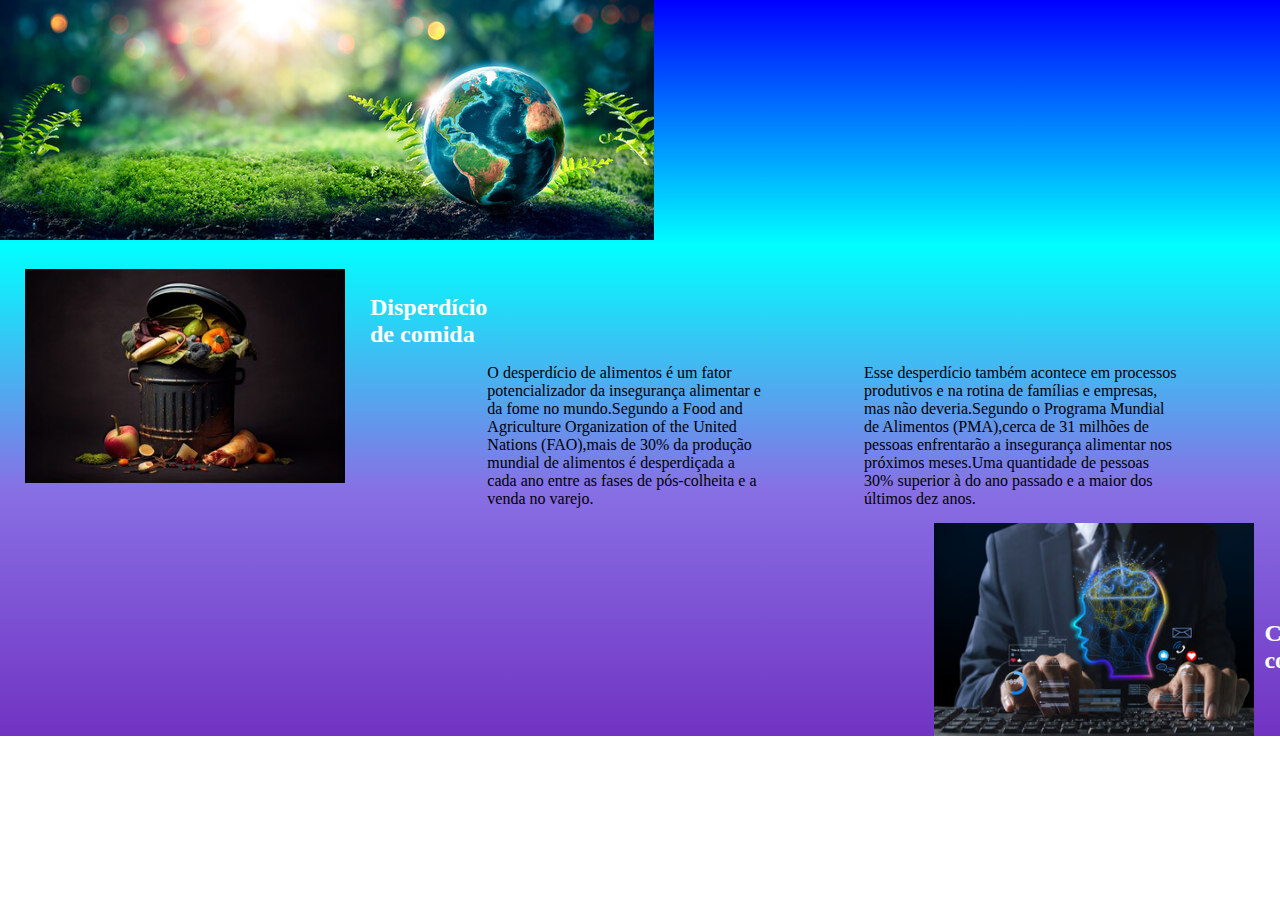
==== index.html @ c7188f94 "05052023" ====
<!DOCTYPE html>
<html lang="pt-br">
<head>
    <meta charset="UTF-8">
    <link rel="stylesheet" href="style.css">
    

    <title>Fazenda</title>
</head>
<body>
    <div class="degrade">
        <header class="cabecalho">
            <img id="planeta-terra" src="logo-tipo.jpg" alt="planeta-terra">
        </header>
    
    
            <header class="desperdicio-de-comida">
                <img id="comida-no-lixo" src="comida-disperdicio.jpg" alt="comida-disperdicando">
        
                <ul>    
                    <li class="titulo-um"> Disperdício de comida</li>
                </ul> 
            
                    <p class="paragrafo-comida-desperdicio"> O desperdício de alimentos é um fator potencializador da insegurança alimentar e da fome no mundo.Segundo a Food and Agriculture Organization of the United Nations (FAO),mais de 30% da produção mundial de alimentos é desperdiçada a cada ano entre as fases de pós-colheita e a venda no varejo.</p>
            
                        <p class="paragrafo-comida-desperdicio">Esse desperdício também acontece em processos produtivos e na rotina de famílias e empresas, mas não deveria.Segundo o Programa Mundial de Alimentos (PMA),cerca de 31 milhões de pessoas enfrentarão a insegurança alimentar nos próximos meses.Uma quantidade de pessoas 30% superior à do ano passado e a maior dos últimos dez anos.</p>
            </header>
     
    
     <header class="consumidor-consiente">
       <img class="consumidor-consi" src="consumidor-consiente.jpg" alt="consumidor-consiente">
        <ul>    
            <li class="titulo-dois"> Consumidor consiente</li>
        </ul> 
     
     </header>
    </div>
</body>
</html>
---- style.css ----
* {
    padding: 0;
    margin: 0;
  }

.degrade{
    background: linear-gradient(blue, #00FFFF, #886fe4, rgb(113, 51, 194));
}

#comida-no-lixo{
    width: 25%;
    padding: 25px;
}

h2{
    display: inline-block;
    padding:24px 0;
    color: white;
}

.desperdicio-de-comida{
    display:flex; 
}

.titulo-um{
    margin-top: 50px;
    font-weight: bold;
    color:white;
    font-size: 24px;

}

ul{
    list-style-type: none;
}

.paragrafo-comida-desperdicio{
    margin-top: 120px;
    margin-right: 100px;
    color: black;
    font-size: 16px;
}

.consumidor-consiente{
    display: flex;
    align-items: center;
    
}

.consumidor-consi{
    width: 25%;
    margin-left: 73%;
    margin-top: 15px;
    float: left;
    margin-right: 10px;
    
}

.titulo-dois{
    margin-top: 50px;
    font-weight: bold;
    color:white;
    font-size: 24px;
    text-align: left; 
}
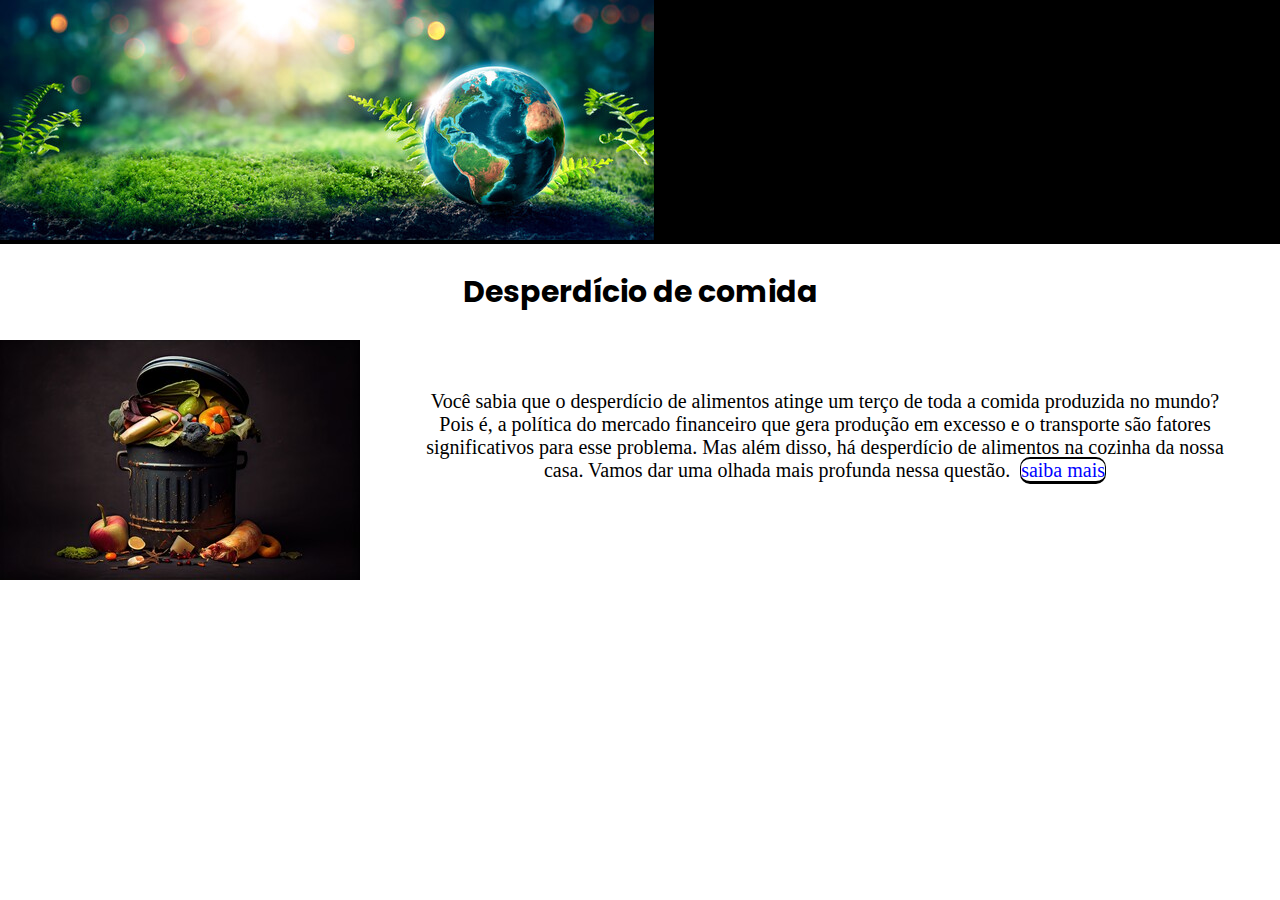
==== commit f3083d4f: "06052023" ====
--- a/index.html
+++ b/index.html
@@ -1,39 +1,24 @@
 <!DOCTYPE html>
 <html lang="pt-br">
-<head>
-    <meta charset="UTF-8">
-    <link rel="stylesheet" href="style.css">
-    
-
-    <title>Fazenda</title>
-</head>
-<body>
-    <div class="degrade">
-        <header class="cabecalho">
-            <img id="planeta-terra" src="logo-tipo.jpg" alt="planeta-terra">
-        </header>
-    
-    
-            <header class="desperdicio-de-comida">
-                <img id="comida-no-lixo" src="comida-disperdicio.jpg" alt="comida-disperdicando">
-        
-                <ul>    
-                    <li class="titulo-um"> Disperdício de comida</li>
-                </ul> 
-            
-                    <p class="paragrafo-comida-desperdicio"> O desperdício de alimentos é um fator potencializador da insegurança alimentar e da fome no mundo.Segundo a Food and Agriculture Organization of the United Nations (FAO),mais de 30% da produção mundial de alimentos é desperdiçada a cada ano entre as fases de pós-colheita e a venda no varejo.</p>
-            
-                        <p class="paragrafo-comida-desperdicio">Esse desperdício também acontece em processos produtivos e na rotina de famílias e empresas, mas não deveria.Segundo o Programa Mundial de Alimentos (PMA),cerca de 31 milhões de pessoas enfrentarão a insegurança alimentar nos próximos meses.Uma quantidade de pessoas 30% superior à do ano passado e a maior dos últimos dez anos.</p>
-            </header>
-     
-    
-     <header class="consumidor-consiente">
-       <img class="consumidor-consi" src="consumidor-consiente.jpg" alt="consumidor-consiente">
-        <ul>    
-            <li class="titulo-dois"> Consumidor consiente</li>
-        </ul> 
-     
-     </header>
-    </div>
-</body>
+    <head>
+        <meta charset="UTF-8">
+        <link rel="stylesheet" href="style.css">
+        <link rel="preconnect" href="https://fonts.googleapis.com">
+        <link rel="preconnect" href="https://fonts.gstatic.com" crossorigin>
+        <link href="https://fonts.googleapis.com/css2?family=Oswald&family=Poppins&display=swap" rel="stylesheet">
+        <title>Site PR</title>
+    </head>
+    <body>
+        <header class="cabecalho-principal">
+            <img class="planeta-terra" src="logo-tipo.jpg" alt="mundo">
+         </header>
+            <h2 class="titulo">Desperdício de comida</h2>
+                <div class="junto">
+                 <img class="comida-desperdicio" src="comida-disperdicio.jpg" alt="comida-no-lixo">
+                     <p class="conteudo-desperdicio-alimento1">Você sabia que o desperdício de alimentos atinge um terço de toda a comida produzida no mundo?</p>
+                     <p class="conteudo-desperdicio-alimento">Pois é, a política do mercado financeiro que gera produção em excesso e o transporte são fatores</p>
+                     <p class="conteudo-desperdicio-alimento">significativos para esse problema. Mas além disso, há desperdício de alimentos na cozinha da nossa</p>
+                     <p class="conteudo-desperdicio-alimento">casa. Vamos dar uma olhada mais profunda nessa questão. <a href="desperdicio.html">saiba mais</a></p>
+                </div>
+    </body>
 </html>--- a/style.css
+++ b/style.css
@@ -3,63 +3,657 @@
     margin: 0;
   }
 
-.degrade{
-    background: linear-gradient(blue, #00FFFF, #886fe4, rgb(113, 51, 194));
-}
-
-#comida-no-lixo{
-    width: 25%;
+
+
+.titulo{
+    text-align: center;
+    font-size: 30px;
     padding: 25px;
-}
-
-h2{
-    display: inline-block;
-    padding:24px 0;
-    color: white;
-}
-
-.desperdicio-de-comida{
-    display:flex; 
-}
-
-.titulo-um{
-    margin-top: 50px;
-    font-weight: bold;
-    color:white;
-    font-size: 24px;
-
-}
-
-ul{
-    list-style-type: none;
-}
-
-.paragrafo-comida-desperdicio{
-    margin-top: 120px;
-    margin-right: 100px;
-    color: black;
-    font-size: 16px;
-}
-
-.consumidor-consiente{
-    display: flex;
-    align-items: center;
-    
-}
-
-.consumidor-consi{
-    width: 25%;
-    margin-left: 73%;
-    margin-top: 15px;
+    font-family: 'Oswald', sans-serif;
+    font-family: 'Poppins', sans-serif;
+}
+
+.cabecalho-principal{
+    background: black;
+}
+
+.junto{
+    overflow: auto;
+
+}
+
+.comida-desperdicio{
     float: left;
     margin-right: 10px;
-    
-}
-
-.titulo-dois{
+}
+
+.conteudo-desperdicio-alimento1{
+    font-size: 20px;
     margin-top: 50px;
-    font-weight: bold;
-    color:white;
-    font-size: 24px;
-    text-align: left; 
-}+    text-align: center;
+}
+
+.conteudo-desperdicio-alimento{
+    font-size: 20px;
+    text-align: center;
+}
+
+.cabecalho-comida{
+    background: black;
+}
+
+.logo-alimento{
+    width: 350px;
+}
+
+.conteudo-definicao{
+    text-align: center;
+    font-size: 17px;
+    font-family: Arial, Helvetica, sans-serif;
+    font-size: 16px;
+    margin-bottom: 1em;
+   
+    text-align: justify;
+    text-indent: 1em;
+    padding: 0.5em 0;
+    margin-left: 5px;
+}
+
+.informacao-comida{
+    font-size: 17px;
+    margin-top: 10px;
+  
+}
+
+a:link {
+    color: blue;
+  }
+  
+  a:visited {
+    color: purple;
+  }
+  
+  a:focus {
+    color: red;
+  }
+  
+  a:hover {
+    color: green;
+  }
+  
+  a {
+    text-decoration: underline;
+  }
+  
+  a:hover {
+    text-decoration: none;
+  }
+
+  a {
+    border: 1px solid black;
+  }
+
+  a{
+    margin-left: 5px;
+   
+  }
+  
+  a {
+    transition: color 0.3s ease;
+  }
+  
+  a:hover {
+    color: rgb(0, 255, 34);
+  }
+  a {
+    color: inherit;
+}
+
+
+a:hover {
+    border-color: rgb(221, 132, 73);
+}  
+
+a {
+    border-width: 2px 1px 3px 1px;
+    border-radius: 10px;
+}
+
+li{
+    padding: 5px;
+}
+
+a {
+    text-decoration: none;
+  }
+
+  .definicao-titulo-comida {
+    text-align: center;
+    position: relative;
+  }
+  .definicao-titulo-comida:before,
+  .definicao-titulo-comida:after {
+    content: "";
+    width: 43%;
+    height: 5px;
+    background: #26e443;
+    position: absolute;
+    top: 50%;
+  }
+  .definicao-titulo-comida:before {
+    left: 0;
+  }
+  .definicao-titulo-comida:after {
+    right: 0;
+  }
+  
+ .definicao-titulo-comida{
+    font-family:Verdana, Geneva, Tahoma, sans-serif
+  }
+
+.definicao-titulo-comida{
+    font-size: 30px;
+    font-family: 'Oswald', sans-serif;
+    font-family: 'Poppins', sans-serif;
+}
+
+.estatistica-titulo-comida {
+    text-align: center;
+    position: relative;
+  }
+  .estatistica-titulo-comida:before,
+  .estatistica-titulo-comida:after {
+    content: "";
+    width: 32%;
+    height: 5px;
+    background: #26e443;
+    position: absolute;
+    top: 50%;
+  }
+  .estatistica-titulo-comida:before {
+    left: 0;
+  }
+  .estatistica-titulo-comida:after {
+    right: 0;
+  }
+  
+ .estatistica-titulo-comida{
+    font-family:Verdana, Geneva, Tahoma, sans-serif
+  }
+
+.estatistica-titulo-comida{
+    font-size: 30px;
+    font-family: 'Oswald', sans-serif;
+    font-family: 'Poppins', sans-serif;
+}
+
+.conteudo-estatistica{
+    text-align: center;
+    font-size: 17px;
+    font-family: Arial, Helvetica, sans-serif;
+    font-size: 16px;
+    margin-bottom: 1em;
+    
+    text-indent: 1em;
+    padding: 0.5em 0;
+}
+
+.conteudo-estatistica-continuacao{
+    text-align: center;
+    font-size: 17px;
+    font-family: Arial, Helvetica, sans-serif;
+    font-size: 16px;
+    margin-bottom: 1em;
+   
+    text-align: justify;
+    text-indent: 1em;
+    padding: 0.5em 0;
+    margin-left: 5px;
+}
+
+.conteudo-causa{
+    text-align: center;
+    font-size: 17px;
+    font-family: Arial, Helvetica, sans-serif;
+    font-size: 16px;
+    margin-bottom: 1em;
+   
+    text-indent: 1em;
+    padding: 0.5em 0;
+}
+
+.causa-titulo-comida {
+    text-align: center;
+    position: relative;
+  }
+  .causa-titulo-comida:before,
+  .causa-titulo-comida:after {
+    content: "";
+    width: 27%;
+    height: 5px;
+    background: #26e443;
+    position: absolute;
+    top: 50%;
+  }
+  .causa-titulo-comida:before {
+    left: 0;
+  }
+  .causa-titulo-comida:after {
+    right: 0;
+  }
+  
+ .causa-titulo-comida{
+    font-family:Verdana, Geneva, Tahoma, sans-serif
+  }
+
+.causa-titulo-comida{
+    font-size: 30px;
+    font-family: 'Oswald', sans-serif;
+    font-family: 'Poppins', sans-serif;
+}
+
+.conteudo-causa-continuacao{
+    text-align: center;
+    font-size: 17px;
+    font-family: Arial, Helvetica, sans-serif;
+    font-size: 16px;
+    margin-bottom: 1em;
+    
+    text-align: justify;
+    text-indent: 1em;
+    padding: 0.5em 0;
+    margin-left: 5px;
+}
+.impacto-titulo-comida {
+    text-align: center;
+    position: relative;
+  }
+  .impacto-titulo-comida:before,
+  .impacto-titulo-comida:after {
+    content: "";
+    width: 36%;
+    height: 5px;
+    background: #26e443;
+    position: absolute;
+    top: 50%;
+  }
+  .impacto-titulo-comida:before {
+    left: 0;
+  }
+  .impacto-titulo-comida:after {
+    right: 0;
+  }
+  
+ .impacto-titulo-comida{
+    font-family:Verdana, Geneva, Tahoma, sans-serif
+  }
+
+.impacto-titulo-comida{
+    font-size: 30px;
+    font-family: 'Oswald', sans-serif;
+    font-family: 'Poppins', sans-serif;
+}
+
+.conteudo-impacto{
+    text-align: center;
+    font-size: 17px;
+    font-family: Arial, Helvetica, sans-serif;
+    font-size: 16px;
+    margin-bottom: 1em;
+    
+    text-indent: 1em;
+    padding: 0.5em 0;
+}
+
+.conteudo-impacto-continuacao{
+    text-align: center;
+    font-size: 17px;
+    font-family: Arial, Helvetica, sans-serif;
+    font-size: 16px;
+    margin-bottom: 1em;
+    
+    text-align: justify;
+    text-indent: 1em;
+    padding: 0.5em 0;
+    margin-left: 5px;
+}
+
+.inseguranca-titulo-comida {
+    text-align: center;
+    position: relative;
+  }
+  .inseguranca-titulo-comida:before,
+  .inseguranca-titulo-comida:after {
+    content: "";
+    width: 31%;
+    height: 5px;
+    background: #26e443;
+    position: absolute;
+    top: 50%;
+  }
+  .inseguranca-titulo-comida:before {
+    left: 0;
+  }
+  .inseguranca-titulo-comida:after {
+    right: 0;
+  }
+  
+ .inseguranca-titulo-comida{
+    font-family:Verdana, Geneva, Tahoma, sans-serif
+  }
+
+.inseguranca-titulo-comida{
+    font-size: 30px;
+    font-family: 'Oswald', sans-serif;
+    font-family: 'Poppins', sans-serif;
+}
+
+.conteudo-inseguranca{
+    text-align: center;
+    font-size: 17px;
+    font-family: Arial, Helvetica, sans-serif;
+    font-size: 16px;
+    margin-bottom: 1em;
+    
+    text-indent: 1em;
+    padding: 0.5em 0;
+}
+
+.conteudo-inseguranca-continuacao{
+    text-align: center;
+    font-size: 17px;
+    font-family: Arial, Helvetica, sans-serif;
+    font-size: 16px;
+    margin-bottom: 1em;
+    
+    text-align: justify;
+    text-indent: 1em;
+    padding: 0.5em 0;
+    margin-left: 5px;
+}
+
+.solucoes-titulo-comida{
+    text-align: center;
+    position: relative;
+  }
+  .solucoes-titulo-comida:before,
+  .solucoes-titulo-comida:after {
+    content: "";
+    width: 33%;
+    height: 5px;
+    background: #26e443;
+    position: absolute;
+    top: 50%;
+  }
+  .solucoes-titulo-comida:before {
+    left: 0;
+  }
+  .solucoes-titulo-comida:after {
+    right: 0;
+  }
+  
+ .solucoes-titulo-comida{
+    font-family:Verdana, Geneva, Tahoma, sans-serif
+  }
+
+.solucoes-titulo-comida{
+    font-size: 30px;
+    font-family: 'Oswald', sans-serif;
+    font-family: 'Poppins', sans-serif;
+}
+
+.conteudo-solucao{
+    text-align: center;
+    font-size: 17px;
+    font-family: Arial, Helvetica, sans-serif;
+    font-size: 16px;
+    margin-bottom: 1em;
+    
+    text-indent: 1em;
+    padding: 0.5em 0;
+}
+
+.conteudo-solucao-continuacao{
+    text-align: center;
+    font-size: 17px;
+    font-family: Arial, Helvetica, sans-serif;
+    font-size: 16px;
+    margin-bottom: 1em;
+    
+    text-align: justify;
+    text-indent: 1em;
+    padding: 0.5em 0;
+    margin-left: 5px;
+}
+
+.papel-titulo-comida{
+    text-align: center;
+    position: relative;
+  }
+  .papel-titulo-comida:before,
+  .papel-titulo-comida:after {
+    content: "";
+    width: 33%;
+    height: 5px;
+    background: #26e443;
+    position: absolute;
+    top: 50%;
+  }
+  .papel-titulo-comida:before {
+    left: 0;
+  }
+  .papel-titulo-comida:after {
+    right: 0;
+  }
+  
+ .papel-titulo-comida{
+    font-family:Verdana, Geneva, Tahoma, sans-serif
+  }
+
+.papel-titulo-comida{
+    font-size: 30px;
+    font-family: 'Oswald', sans-serif;
+    font-family: 'Poppins', sans-serif;
+}
+
+.conteudo-papel{
+    text-align: center;
+    font-size: 17px;
+    font-family: Arial, Helvetica, sans-serif;
+    font-size: 16px;
+    margin-bottom: 1em;
+    
+    text-indent: 1em;
+    padding: 0.5em 0;
+}
+
+h3{
+    font-size: 25px;
+    margin-left: 20px;
+}
+
+.conteudo-papel-continuacao{
+    text-align: center;
+    font-size: 17px;
+    font-family: Arial, Helvetica, sans-serif;
+    font-size: 16px;
+    margin-bottom: 1em;
+    
+    text-align: justify;
+    text-indent: 1em;
+    padding: 0.5em 0;
+    margin-left: 5px;
+}
+
+.politica-titulo-comida{
+    text-align: center;
+    position: relative;
+  }
+  .politica-titulo-comida:before,
+  .politica-titulo-comida:after {
+    content: "";
+    width: 35%;
+    height: 5px;
+    background: #26e443;
+    position: absolute;
+    top: 50%;
+  }
+  .politica-titulo-comida:before {
+    left: 0;
+  }
+  .politica-titulo-comida:after {
+    right: 0;
+  }
+  
+ .politica-titulo-comida{
+    font-family:Verdana, Geneva, Tahoma, sans-serif
+  }
+
+.politica-titulo-comida{
+    font-size: 30px;
+    font-family: 'Oswald', sans-serif;
+    font-family: 'Poppins', sans-serif;
+}
+
+.conteudo-politica{
+    text-align: center;
+    font-size: 17px;
+    font-family: Arial, Helvetica, sans-serif;
+    font-size: 16px;
+    margin-bottom: 1em;
+   
+    text-indent: 1em;
+    padding: 0.5em 0;
+}
+
+.conteudo-politica-continuacao{
+    text-align: center;
+    font-size: 17px;
+    font-family: Arial, Helvetica, sans-serif;
+    font-size: 16px;
+    margin-bottom: 1em;
+  
+    text-align: justify;
+    text-indent: 1em;
+    padding: 0.5em 0;
+    margin-left: 5px;
+}
+
+.iniciativa-titulo-comida{
+    text-align: center;
+    position: relative;
+  }
+  .iniciativa-titulo-comida:before,
+  .iniciativa-titulo-comida:after {
+    content: "";
+    width: 35%;
+    height: 5px;
+    background: #26e443;
+    position: absolute;
+    top: 50%;
+  }
+  .iniciativa-titulo-comida:before {
+    left: 0;
+  }
+  .iniciativa-titulo-comida:after {
+    right: 0;
+  }
+  
+ .iniciativa-titulo-comida{
+    font-family:Verdana, Geneva, Tahoma, sans-serif
+  }
+
+.iniciativa-titulo-comida{
+    font-size: 30px;
+    font-family: 'Oswald', sans-serif;
+    font-family: 'Poppins', sans-serif;
+}
+
+.conteudo-iniciativa{
+    text-align: center;
+    font-size: 17px;
+    font-family: Arial, Helvetica, sans-serif;
+    font-size: 16px;
+    margin-bottom: 1em;
+   
+    text-indent: 1em;
+    padding: 0.5em 0; 
+}
+
+.conteudo-iniciativa-continuacao{
+    text-align: center;
+    font-size: 17px;
+    font-family: Arial, Helvetica, sans-serif;
+    font-size: 16px;
+    margin-bottom: 1em;
+    
+    text-align: justify;
+    text-indent: 1em;
+    padding: 0.5em 0;
+    margin-left: 5px;
+}
+
+.educacao-titulo-comida{
+    text-align: center;
+    position: relative;
+  }
+  .educacao-titulo-comida:before,
+  .educacao-titulo-comida:after {
+    content: "";
+    width: 33%;
+    height: 5px;
+    background: #26e443;
+    position: absolute;
+    top: 50%;
+  }
+  .educacao-titulo-comida:before {
+    left: 0;
+  }
+  .educacao-titulo-comida:after {
+    right: 0;
+  }
+  
+ .educacao-titulo-comida{
+    font-family:Verdana, Geneva, Tahoma, sans-serif
+  }
+
+.educacao-titulo-comida{
+    font-size: 30px;
+    font-family: 'Oswald', sans-serif;
+    font-family: 'Poppins', sans-serif;
+}
+
+.conteudo-educacao{
+    text-align: center;
+    font-size: 17px;
+    font-family: Arial, Helvetica, sans-serif;
+    font-size: 16px;
+    margin-bottom: 1em;
+    
+    text-indent: 1em;
+    padding: 0.5em 0; 
+}
+
+.conteudo-educacao-continuacao{
+    text-align: center;
+    font-size: 17px;
+    font-family: Arial, Helvetica, sans-serif;
+    font-size: 16px;
+    margin-bottom: 1em;
+    
+    text-align: justify;
+    text-indent: 1em;
+    padding: 0.5em 0;
+    margin-left: 5px;
+}
+
+
+.light-theme {
+    background-color: #ffffff;
+    color: #000000;
+  }
+
+  .dark-theme {
+    background-color: #1f1f1f;
+    color: #ffffff;
+  }